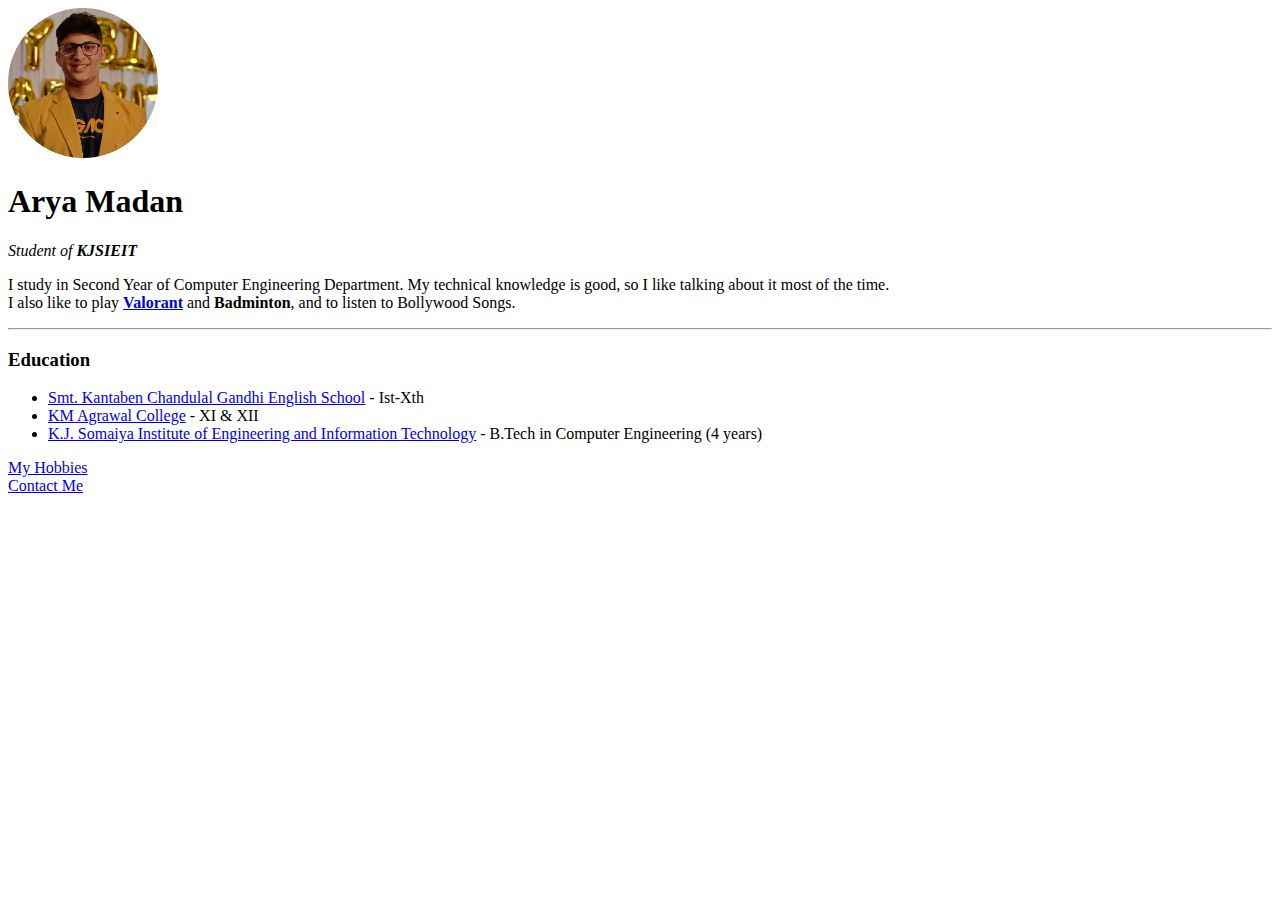
==== index.html @ af1ca6a9 "Added new files" ====
<!DOCTYPE html>
<html lang="en" dir="ltr">

<head>
  <meta charset="utf-8">
  <title>Arya's Personal Site</title>
</head>

<body>
  <img src="MyPhoto.png" width="150" height="150" alt="My Photo" />
  <h1>Arya Madan</h1>
  <!-- <p><i>Student of KJSIEIT</i></p> -->
  <p><em>Student of <strong>KJSIEIT</strong></em></p>
  <p>I study in Second Year of Computer Engineering Department.
    My technical knowledge is good, so I like talking about it most of the time.
    <br>I also like to play <strong><a href="https://playvalorant.com/en-gb/" >Valorant</a></strong> and <strong>Badminton</strong>, and to listen to
    Bollywood Songs.
    <hr>
  </p>
  <h3>Education</h3>
  <ul>
    <li><a href="https://kcgandhischoolkalyan.com/#my-carousel">Smt. Kantaben Chandulal Gandhi English School</a> - Ist-Xth</li>
    <li><a href="https://www.kmagrawalcollege.org/">KM Agrawal College</a> - XI & XII</li>
    <li><a href="https://kjsieit.somaiya.edu.in/en">K.J. Somaiya Institute of Engineering and Information Technology</a> - B.Tech in Computer Engineering (4 years)</li>
  </ul>
  <a href="hobbies.html">My Hobbies</a>
  <br>
  <a href="Contact_Information.html">Contact Me</a>
</body>

</html>
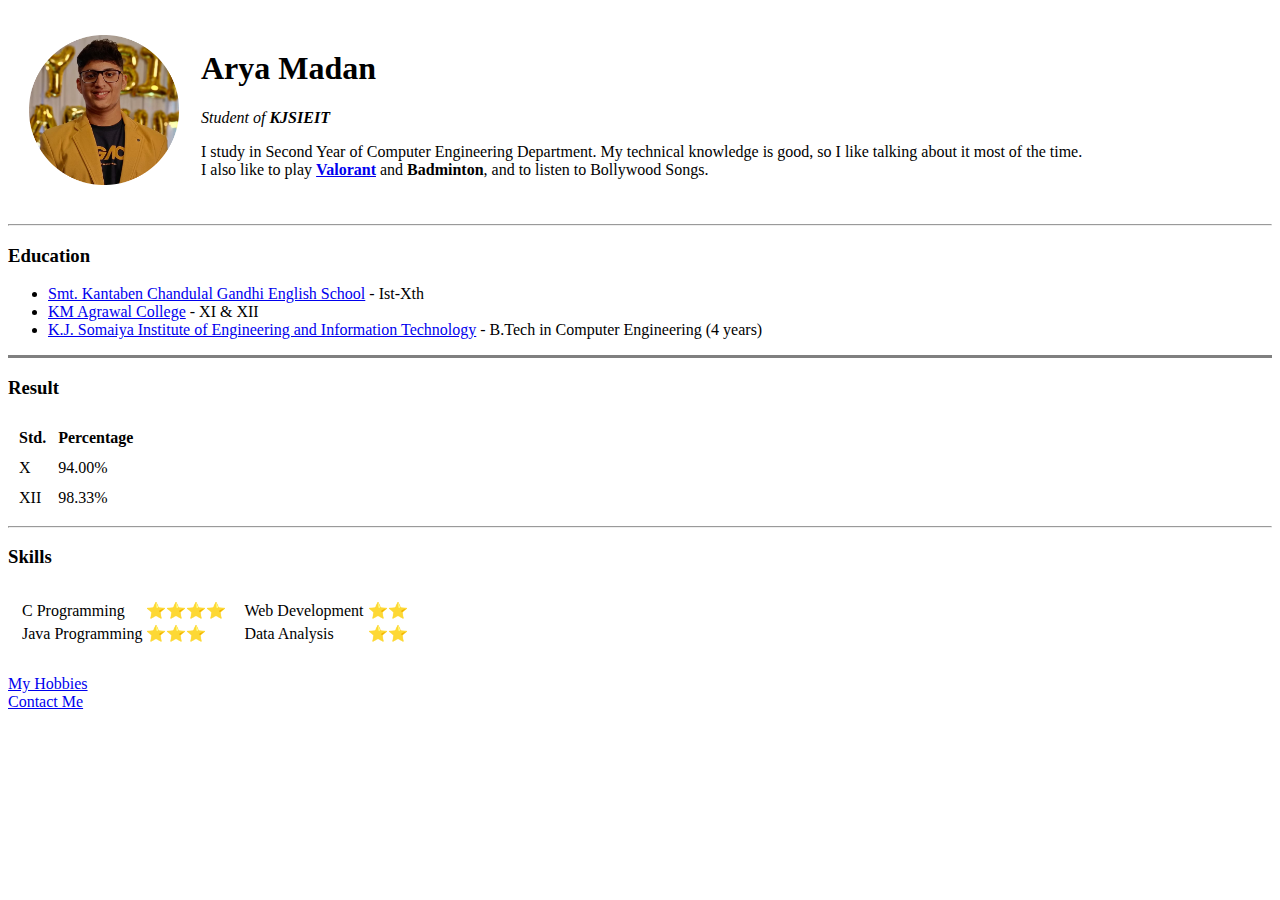
==== commit 707d2698: "Added tables and forms" ====
--- a/index.html
+++ b/index.html
@@ -7,15 +7,21 @@
 </head>
 
 <body>
-  <img src="MyPhoto.png" width="150" height="150" alt="My Photo" />
-  <h1>Arya Madan</h1>
-  <!-- <p><i>Student of KJSIEIT</i></p> -->
-  <p><em>Student of <strong>KJSIEIT</strong></em></p>
-  <p>I study in Second Year of Computer Engineering Department.
-    My technical knowledge is good, so I like talking about it most of the time.
-    <br>I also like to play <strong><a href="https://playvalorant.com/en-gb/" >Valorant</a></strong> and <strong>Badminton</strong>, and to listen to
-    Bollywood Songs.
-    <hr>
+  <table cellspacing="20">
+    <tr>
+      <td><img src="MyPhoto.png" width="150" height="150" alt="My Photo" /></td>
+      <td>
+        <h1>Arya Madan</h1>
+        <!-- <p><i>Student of KJSIEIT</i></p> -->
+        <p><em>Student of <strong>KJSIEIT</strong></em></p>
+        <p>I study in Second Year of Computer Engineering Department.
+          My technical knowledge is good, so I like talking about it most of the time.
+          <br>I also like to play <strong><a href="https://playvalorant.com/en-gb/">Valorant</a></strong> and <strong>Badminton</strong>, and to listen to
+          Bollywood Songs.
+      </td>
+    </tr>
+  </table>
+  <hr>
   </p>
   <h3>Education</h3>
   <ul>
@@ -23,9 +29,64 @@
     <li><a href="https://www.kmagrawalcollege.org/">KM Agrawal College</a> - XI & XII</li>
     <li><a href="https://kjsieit.somaiya.edu.in/en">K.J. Somaiya Institute of Engineering and Information Technology</a> - B.Tech in Computer Engineering (4 years)</li>
   </ul>
+
+<hr size = "3" noshade>
+  <h3>Result</h3>
+  <table cellspacing="10">
+    <thead>
+      <tr>
+        <th>Std.</th>
+        <th>Percentage</th>
+      </tr>
+    </thead>
+    <tbody>
+      <tr>
+        <td>X</td>
+        <td>94.00%</td>
+      </tr>
+      <tr>
+        <td>XII</td>
+        <td>98.33%</td>
+      </tr>
+    </tbody>
+  </table>
+
+  <hr>
+  <h3>Skills</h3>
+
+  <table cellspacing="10">
+    <tr>
+      <td>
+        <table>
+          <tr>
+            <td>C Programming</td>
+            <td>⭐⭐⭐⭐</td>
+          </tr>
+          <tr>
+            <td>Java Programming</td>
+            <td>⭐⭐⭐</td>
+          </tr>
+        </table>
+      </td>
+      <td>
+        <table>
+          <tr>
+            <td>Web Development</td>
+            <td>⭐⭐</td>
+          </tr>
+          <tr>
+            <td>Data Analysis</td>
+            <td>⭐⭐</td>
+          </tr>
+        </table>
+      </td>
+    </tr>
+  </table>
+
+  <br>
   <a href="hobbies.html">My Hobbies</a>
   <br>
-  <a href="Contact_Information.html">Contact Me</a>
+  <a href="contact_me.html">Contact Me</a>
 </body>
 
 </html>
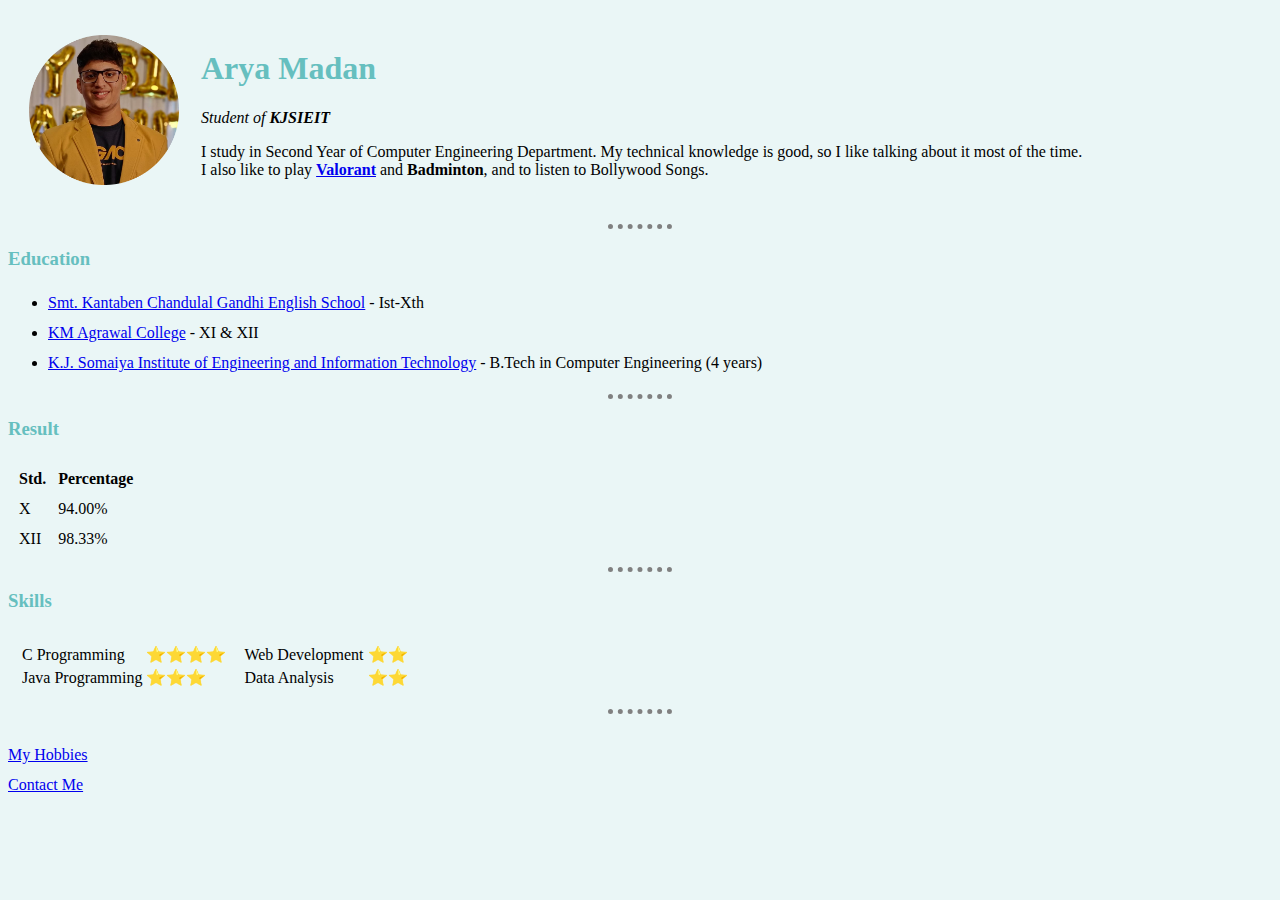
==== commit 1ae6b521: "Addition of CSS" ====
--- a/index.html
+++ b/index.html
@@ -4,14 +4,38 @@
 <head>
   <meta charset="utf-8">
   <title>Arya's Personal Site</title>
+
+  <!-- Priority of css elements: Inline > Internal > External -->
+  <link rel="stylesheet" href="css/styles.css">
+  <!-- <style>       Internal CSS
+    body {
+      background-color: #EAF6F6;
+    }
+
+    hr {
+      border-style:none;
+      border-top-style: dotted;
+      border-color: grey;
+      border-width: 5px;
+      width: 5%;
+    }
+
+    img {
+      height: 120px;
+      width: 120px;
+    }
+  </style> -->
+
+
 </head>
 
 <body>
+  <!-- <body style="background-color: #EAF6F6;"> Inline CSS-->
   <table cellspacing="20">
     <tr>
       <td><img src="MyPhoto.png" width="150" height="150" alt="My Photo" /></td>
       <td>
-        <h1>Arya Madan</h1>
+        <h1 id="Name">Arya Madan</h1>
         <!-- <p><i>Student of KJSIEIT</i></p> -->
         <p><em>Student of <strong>KJSIEIT</strong></em></p>
         <p>I study in Second Year of Computer Engineering Department.
@@ -25,12 +49,12 @@
   </p>
   <h3>Education</h3>
   <ul>
-    <li><a href="https://kcgandhischoolkalyan.com/#my-carousel">Smt. Kantaben Chandulal Gandhi English School</a> - Ist-Xth</li>
-    <li><a href="https://www.kmagrawalcollege.org/">KM Agrawal College</a> - XI & XII</li>
-    <li><a href="https://kjsieit.somaiya.edu.in/en">K.J. Somaiya Institute of Engineering and Information Technology</a> - B.Tech in Computer Engineering (4 years)</li>
+    <li class="Education"><a href="https://kcgandhischoolkalyan.com/#my-carousel">Smt. Kantaben Chandulal Gandhi English School</a> - Ist-Xth</li>
+    <li class="Education"><a href="https://www.kmagrawalcollege.org/">KM Agrawal College</a> - XI & XII</li>
+    <li class="Education"><a href="https://kjsieit.somaiya.edu.in/en">K.J. Somaiya Institute of Engineering and Information Technology</a> - B.Tech in Computer Engineering (4 years)</li>
   </ul>
 
-<hr size = "3" noshade>
+  <hr>
   <h3>Result</h3>
   <table cellspacing="10">
     <thead>
@@ -82,11 +106,11 @@
       </td>
     </tr>
   </table>
-
+  <hr>
   <br>
-  <a href="hobbies.html">My Hobbies</a>
+  <a class="Links" href="hobbies.html">My Hobbies</a>
   <br>
-  <a href="contact_me.html">Contact Me</a>
+  <a class="Links" href="contact_me.html">Contact Me</a>
 </body>
 
 </html>
--- a/css/styles.css
+++ b/css/styles.css
@@ -0,0 +1,63 @@
+
+/*****************TAG SELECTORS**************************/
+  body {
+    background-color: #EAF6F6;
+  }
+
+  hr {
+    border-style:none;
+    border-top-style: dotted;
+    border-color: grey;
+    border-width: 5px;
+    width: 5%;
+  }
+
+ h1 {
+   color: #66BFBF;
+   /* text-decoration-line: overline;
+   text-decoration-style: dashed;
+   text-decoration-color: #FD841F;
+   text-decoration-thickness: 2px; */
+   /* text-shadow: 2px 2px 5px cyan ; */
+ }
+
+ h3{
+   color: #66BFBF;
+ }
+
+  /* img {
+    height: 120px;
+    width: 120px;
+  } */
+
+/*****************CLASS SELECTORS*******************/
+
+.Education{
+  line-height: 30px;
+}
+
+.Links{
+  line-height: 30px;
+}
+
+.Content{
+  color: #F94C66;
+  font-family: serif;
+  font-weight: bolder;
+  font-style: oblique;
+  font-size: 19px;
+  line-height:30px;
+}
+
+.Message{
+  height:66px;
+  width: 149px;
+}
+/******************ID SELECTORS**********************/
+ #Name:hover{
+   color: #F15412;
+ }
+
+#Contact:hover{
+  color:#711A75;
+}
